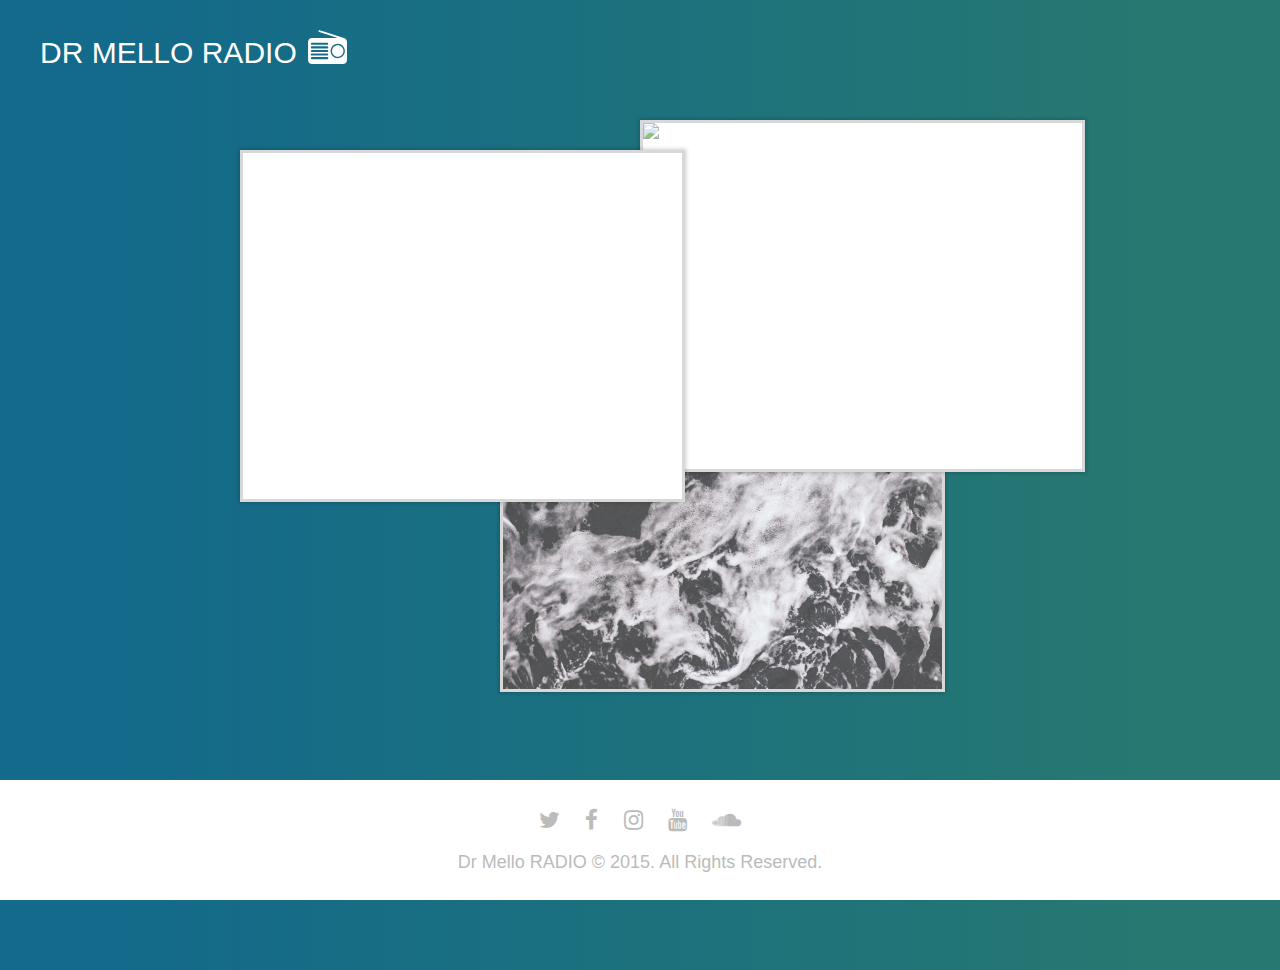
==== index.html @ 0530cb88 "Initial Commit" ====
<!DOCTYPE html>
<html lang="en">
<head>
	<meta charset="utf-8">
	<meta name="viewport" content="width=device-width, initial-scale=1">
	<title>Dr. Mello Radio</title>

	<link rel="stylesheet" href="stylesheets/main.css">
	<link rel="stylesheet" href="//maxcdn.bootstrapcdn.com/font-awesome/4.3.0/css/font-awesome.min.css">
</head>
<body>
	<header>
		<div class="brand">
			<h1>Dr Mello Radio</h1>
			<img src="public/radio.svg" alt="Dr. Mello Radio logo">
		</div>
	</header>

	<section class="main">
		<div class="grid">

			<div class="grid-item pos00 on-top">

				<div class="content">
					<iframe scrolling="no" frameborder="no" src="https://w.soundcloud.com/player/?url=https%3A//api.soundcloud.com/tracks/194114578&amp;auto_play=false&amp;hide_related=false&amp;show_comments=true&amp;show_user=true&amp;show_reposts=false&amp;visual=true"></iframe>
				</div>
			</div>

			<div class="grid-item pos01">
				<div class="content">
					<img src="http://www.sanfrancisco.travel/sites/sftraveldev.prod.acquia-sites.com/files/SanFrancisco_0.jpg">
				</div>
			</div>
			<div class="grid-item pos02">
				<div class="content">
					<img src="public/seattle5.jpg">
				</div>
			</div>

		</div>
	</section>

	<footer>
		<div class="content">
			<div class="social-media-icons">
				<ul>
					<li><a href="#"><i class="fa fa-twitter"></i></a></li>
					<li><a href="#"><i class="fa fa-facebook"></i></a></li>
					<li><a href="#"><i class="fa fa-instagram"></i></a></li>
					<li><a href="#"><i class="fa fa-youtube"></i></a></li>
					<li><a href="#"><i class="fa fa-soundcloud"></i></a></li>
				</ul>
			</div>
			<p>Dr Mello RADIO &copy; 2015. All Rights Reserved.</p>
		</div>
	</footer>

	<script src="js/app.js"></script>
	<script src="js/prefixfree.min.js"></script>
</body>
</html>
---- stylesheets/main.css ----
/* line 1, ../sass/_globals.scss */
*, *::before, *::after {
  box-sizing: border-box;
  -moz-box-sizing: border-box;
  -webkit-box-sizing: border-box;
}

/* line 7, ../sass/_globals.scss */
html, body {
  width: 100%;
  height: 100%;
  margin: 0;
  padding: 0;
  overflow: hidden;
}

/* line 15, ../sass/_globals.scss */
body {
  background: -webkit-linear-gradient(90deg, #136a8a 10%, #267871 90%);
  /* Chrome 10+, Saf5.1+ */
  background: -moz-linear-gradient(90deg, #136a8a 10%, #267871 90%);
  /* FF3.6+ */
  background: linear-gradient(90deg, #136a8a 10%, #267871 90%);
  /* W3C */
  font-family: sans-serif;
  font-size: 18px;
  color: #444;
}

/* line 25, ../sass/_globals.scss */
ul {
  list-style: none;
  padding: 0;
}

/* line 30, ../sass/_globals.scss */
a {
  text-decoration: none;
}

/* line 34, ../sass/_globals.scss */
h1, h2, h3, h4, h5, h6 {
  margin: 0;
  font-size: 100%;
  font-weight: normal;
}

/* line 40, ../sass/_globals.scss */
img, video {
  max-width: 100%;
}

/* line 3, ../sass/_header.scss */
header .brand {
  margin: 30px 0 0 40px;
}
/* line 6, ../sass/_header.scss */
header .brand h1 {
  color: #fff;
  font-family: 'Century Gothic', CenturyGothic, AppleGothic, sans-serif;
  font-size: 30px;
  text-transform: uppercase;
  display: inline-block;
}
/* line 14, ../sass/_header.scss */
header .brand img {
  display: inline-block;
  height: 34px;
  margin-bottom: -1px;
  margin-left: 6px;
}

/* line 1, ../sass/_footer.scss */
footer {
  width: 100%;
  height: 120px;
  position: absolute;
  bottom: 0;
  left: 0;
  background: #fff;
  color: #bbb;
  font-weight: 100;
}
/* line 11, ../sass/_footer.scss */
footer .content {
  position: absolute;
  width: 100%;
  text-align: center;
  top: 50%;
  transform: translateY(-50%);
  -webkit-transform: translateY(-50%);
}
/* line 20, ../sass/_footer.scss */
footer .content .social-media-icons li {
  display: inline-block;
}
/* line 23, ../sass/_footer.scss */
footer .content .social-media-icons li a {
  color: #bbb;
  padding: 0 10px;
  font-size: 1.25em;
}

/* line 5, ../sass/main.scss */
.grid {
  position: absolute;
  width: 100vw;
  height: 100vh;
}
/* line 10, ../sass/main.scss */
.grid .grid-item {
  background: #fff;
  border: 3px solid #d8d8d8;
  position: absolute;
  top: 20%;
  left: 50%;
  transform: translateX(-50%);
  box-shadow: 0px 0px 4px 1px rgba(0, 0, 0, 0.2);
  width: 445px;
  height: 352px;
  transition: all 0.5s ease;
  overflow: hidden;
}
/* line 23, ../sass/main.scss */
.grid .grid-item:hover {
  width: 450px;
  height: 357px;
}
/* line 27, ../sass/main.scss */
.grid .grid-item:hover .content {
  opacity: 0.8;
}
/* line 32, ../sass/main.scss */
.grid .grid-item .content {
  position: relative;
  width: 100%;
  height: 100%;
  opacity: 0.7;
  transition: opacity 0.4s ease;
}
/* line 39, ../sass/main.scss */
.grid .grid-item .content iframe {
  position: absolute;
  width: 100%;
  height: 100%;
  bottom: 0;
}
/* line 46, ../sass/main.scss */
.grid .grid-item .content img {
  height: 100%;
}
/* line 53, ../sass/main.scss */
.grid .on-top {
  z-index: 999 !important;
}
/* line 56, ../sass/main.scss */
.grid .on-top .content {
  opacity: 1 !important;
}
/* line 61, ../sass/main.scss */
.grid .pos00 {
  transform: translate3d(-400px, -100px, 0);
  z-index: 1;
}
/* line 66, ../sass/main.scss */
.grid .pos01 {
  transform: translate3d(0, -130px, 0);
  z-index: 2;
}
/* line 71, ../sass/main.scss */
.grid .pos02 {
  transform: translate3d(-140px, 90px, 0);
  z-index: 1;
}
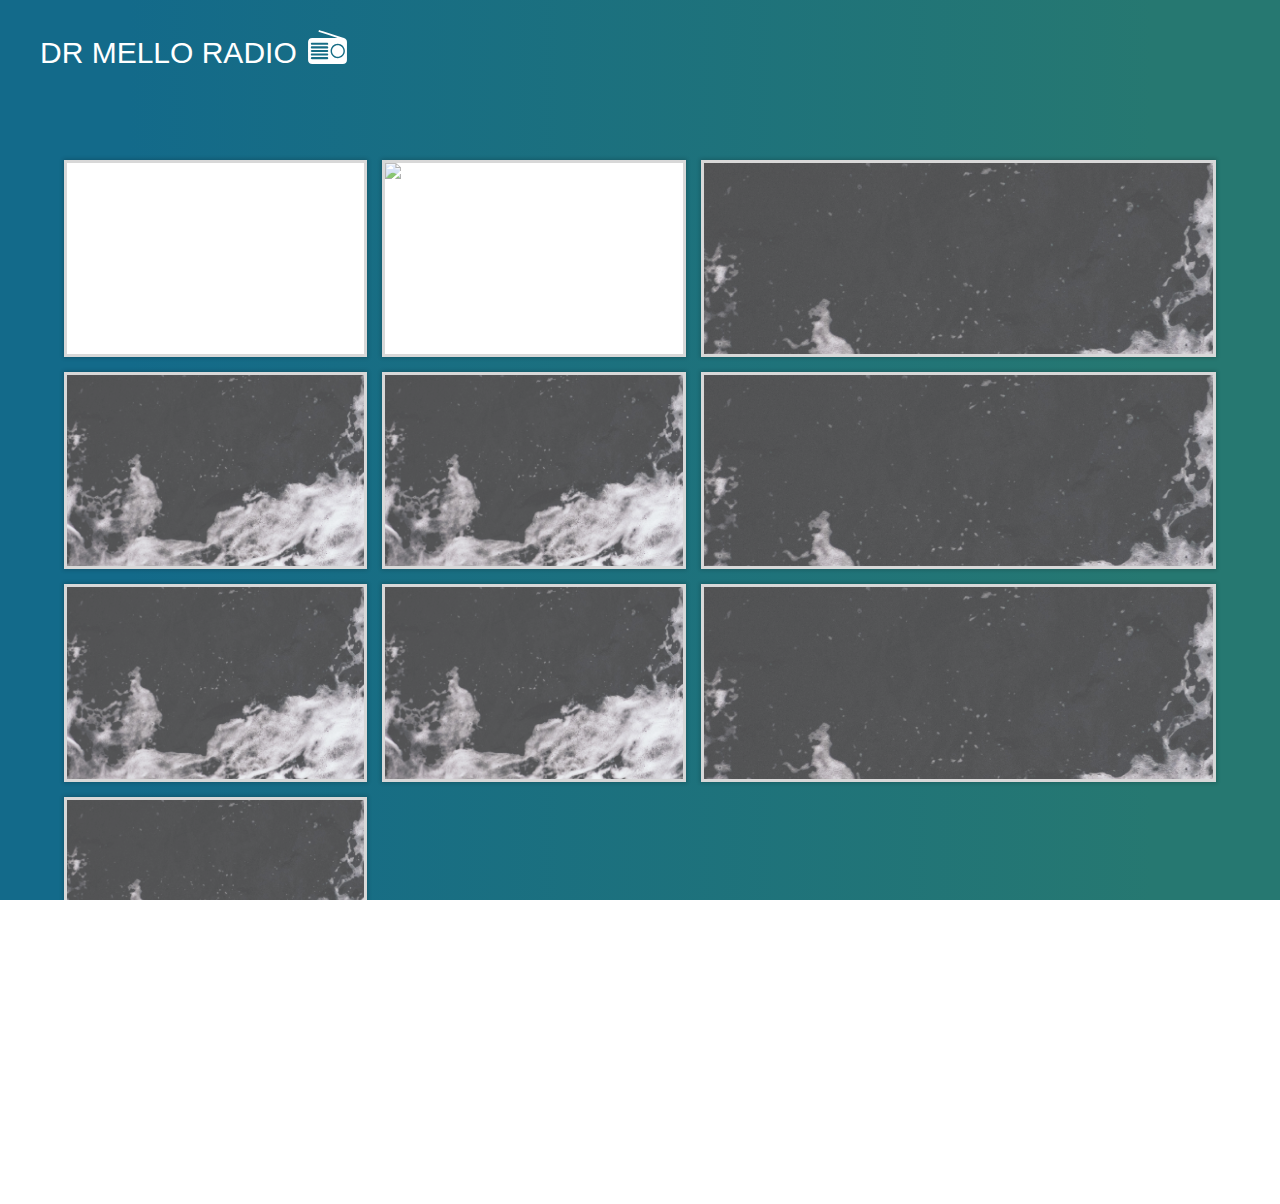
==== commit c8e91d08: "Tried out masonsy, liked Freewall better." ====
--- a/index.html
+++ b/index.html
@@ -16,22 +16,65 @@
 		</div>
 	</header>
 
-	<section class="main">
-		<div class="grid">
+	<section id="main">
+		<div id="grid">
 
-			<div class="grid-item pos00 on-top">
+			<div class="grid-item">
 
 				<div class="content">
 					<iframe scrolling="no" frameborder="no" src="https://w.soundcloud.com/player/?url=https%3A//api.soundcloud.com/tracks/194114578&amp;auto_play=false&amp;hide_related=false&amp;show_comments=true&amp;show_user=true&amp;show_reposts=false&amp;visual=true"></iframe>
 				</div>
 			</div>
 
-			<div class="grid-item pos01">
+			<div class="grid-item">
 				<div class="content">
 					<img src="http://www.sanfrancisco.travel/sites/sftraveldev.prod.acquia-sites.com/files/SanFrancisco_0.jpg">
 				</div>
 			</div>
-			<div class="grid-item pos02">
+
+			<div class="grid-item">
+				<div class="content">
+					<img src="public/seattle5.jpg">
+				</div>
+			</div>
+
+			<div class="grid-item">
+				<div class="content">
+					<img src="public/seattle5.jpg">
+				</div>
+			</div>
+
+			<div class="grid-item">
+				<div class="content">
+					<img src="public/seattle5.jpg">
+				</div>
+			</div>
+
+			<div class="grid-item">
+				<div class="content">
+					<img src="public/seattle5.jpg">
+				</div>
+			</div>
+
+			<div class="grid-item">
+				<div class="content">
+					<img src="public/seattle5.jpg">
+				</div>
+			</div>
+
+			<div class="grid-item">
+				<div class="content">
+					<img src="public/seattle5.jpg">
+				</div>
+			</div>
+
+			<div class="grid-item">
+				<div class="content">
+					<img src="public/seattle5.jpg">
+				</div>
+			</div>
+
+			<div class="grid-item">
 				<div class="content">
 					<img src="public/seattle5.jpg">
 				</div>
@@ -39,6 +82,11 @@
 
 		</div>
 	</section>
+
+
+	<div id="info_overlay">
+		<a class="close" href="#"><i class="fa fa-close fa-2x"></i></a>
+	</div>
 
 	<footer>
 		<div class="content">
@@ -55,7 +103,9 @@
 		</div>
 	</footer>
 
+	<script src="js/prefixfree.min.js"></script>
+	<script src="https://cdnjs.cloudflare.com/ajax/libs/jquery/2.1.3/jquery.min.js"></script>
+	<script src="js/freewall.js"></script>
 	<script src="js/app.js"></script>
-	<script src="js/prefixfree.min.js"></script>
 </body>
 </html>--- a/stylesheets/main.css
+++ b/stylesheets/main.css
@@ -11,7 +11,7 @@
   height: 100%;
   margin: 0;
   padding: 0;
-  overflow: hidden;
+  overflow-x: hidden;
 }
 
 /* line 15, ../sass/_globals.scss */
@@ -25,27 +25,28 @@
   font-family: sans-serif;
   font-size: 18px;
   color: #444;
+  position: relative;
 }
 
-/* line 25, ../sass/_globals.scss */
+/* line 26, ../sass/_globals.scss */
 ul {
   list-style: none;
   padding: 0;
 }
 
-/* line 30, ../sass/_globals.scss */
+/* line 31, ../sass/_globals.scss */
 a {
   text-decoration: none;
 }
 
-/* line 34, ../sass/_globals.scss */
+/* line 35, ../sass/_globals.scss */
 h1, h2, h3, h4, h5, h6 {
   margin: 0;
   font-size: 100%;
   font-weight: normal;
 }
 
-/* line 40, ../sass/_globals.scss */
+/* line 41, ../sass/_globals.scss */
 img, video {
   max-width: 100%;
 }
@@ -72,16 +73,14 @@
 
 /* line 1, ../sass/_footer.scss */
 footer {
+  position: relative;
   width: 100%;
   height: 120px;
-  position: absolute;
-  bottom: 0;
-  left: 0;
   background: #fff;
   color: #bbb;
   font-weight: 100;
 }
-/* line 11, ../sass/_footer.scss */
+/* line 9, ../sass/_footer.scss */
 footer .content {
   position: absolute;
   width: 100%;
@@ -90,85 +89,87 @@
   transform: translateY(-50%);
   -webkit-transform: translateY(-50%);
 }
-/* line 20, ../sass/_footer.scss */
+/* line 18, ../sass/_footer.scss */
 footer .content .social-media-icons li {
   display: inline-block;
 }
-/* line 23, ../sass/_footer.scss */
+/* line 21, ../sass/_footer.scss */
 footer .content .social-media-icons li a {
   color: #bbb;
   padding: 0 10px;
   font-size: 1.25em;
 }
 
-/* line 5, ../sass/main.scss */
-.grid {
-  position: absolute;
-  width: 100vw;
-  height: 100vh;
+/* line 6, ../sass/main.scss */
+#main {
+  min-height: calc(100vh - 370px);
 }
-/* line 10, ../sass/main.scss */
-.grid .grid-item {
+
+/* line 1, ../sass/_grid.scss */
+#grid {
+  margin: 90px auto;
+  width: 90%;
+}
+/* line 6, ../sass/_grid.scss */
+#grid .grid-item {
   background: #fff;
   border: 3px solid #d8d8d8;
-  position: absolute;
-  top: 20%;
-  left: 50%;
-  transform: translateX(-50%);
   box-shadow: 0px 0px 4px 1px rgba(0, 0, 0, 0.2);
-  width: 445px;
-  height: 352px;
-  transition: all 0.5s ease;
   overflow: hidden;
+  width: 300px;
+  height: 200px;
+  cursor: pointer;
 }
-/* line 23, ../sass/main.scss */
-.grid .grid-item:hover {
-  width: 450px;
-  height: 357px;
+/* line 16, ../sass/_grid.scss */
+#grid .grid-item:hover .content {
+  opacity: 1;
 }
-/* line 27, ../sass/main.scss */
-.grid .grid-item:hover .content {
-  opacity: 0.8;
-}
-/* line 32, ../sass/main.scss */
-.grid .grid-item .content {
+/* line 21, ../sass/_grid.scss */
+#grid .grid-item .content {
   position: relative;
   width: 100%;
   height: 100%;
   opacity: 0.7;
   transition: opacity 0.4s ease;
 }
-/* line 39, ../sass/main.scss */
-.grid .grid-item .content iframe {
+/* line 28, ../sass/_grid.scss */
+#grid .grid-item .content iframe {
   position: absolute;
   width: 100%;
   height: 100%;
   bottom: 0;
 }
-/* line 46, ../sass/main.scss */
-.grid .grid-item .content img {
+/* line 35, ../sass/_grid.scss */
+#grid .grid-item .content img {
+  max-width: 150%;
+}
+
+/* line 12, ../sass/main.scss */
+#info_overlay {
+  width: 100%;
   height: 100%;
+  position: absolute;
+  top: -110%;
+  left: 0;
+  z-index: 9999;
+  background-image: url('[data-uri]');
+  background-size: 100%;
+  background-image: -webkit-gradient(linear, 50% 0%, 50% 100%, color-stop(0%, rgba(205, 205, 205, 0.7)), color-stop(100%, rgba(255, 255, 255, 0.5)));
+  background-image: -moz-linear-gradient(rgba(205, 205, 205, 0.7), rgba(255, 255, 255, 0.5));
+  background-image: -webkit-linear-gradient(rgba(205, 205, 205, 0.7), rgba(255, 255, 255, 0.5));
+  background-image: linear-gradient(rgba(205, 205, 205, 0.7), rgba(255, 255, 255, 0.5));
+  border: 4px solid rgba(75, 75, 75, 0.5);
 }
-/* line 53, ../sass/main.scss */
-.grid .on-top {
-  z-index: 999 !important;
+/* line 22, ../sass/main.scss */
+#info_overlay a.close {
+  position: absolute;
+  top: 50px;
+  right: 50px;
+  color: #555;
+  opacity: 0.5;
+  transition: all 0.4s ease;
 }
-/* line 56, ../sass/main.scss */
-.grid .on-top .content {
-  opacity: 1 !important;
+/* line 30, ../sass/main.scss */
+#info_overlay a.close:hover {
+  opacity: 1;
 }
-/* line 61, ../sass/main.scss */
-.grid .pos00 {
-  transform: translate3d(-400px, -100px, 0);
-  z-index: 1;
-}
-/* line 66, ../sass/main.scss */
-.grid .pos01 {
-  transform: translate3d(0, -130px, 0);
-  z-index: 2;
-}
-/* line 71, ../sass/main.scss */
-.grid .pos02 {
-  transform: translate3d(-140px, 90px, 0);
-  z-index: 1;
-}
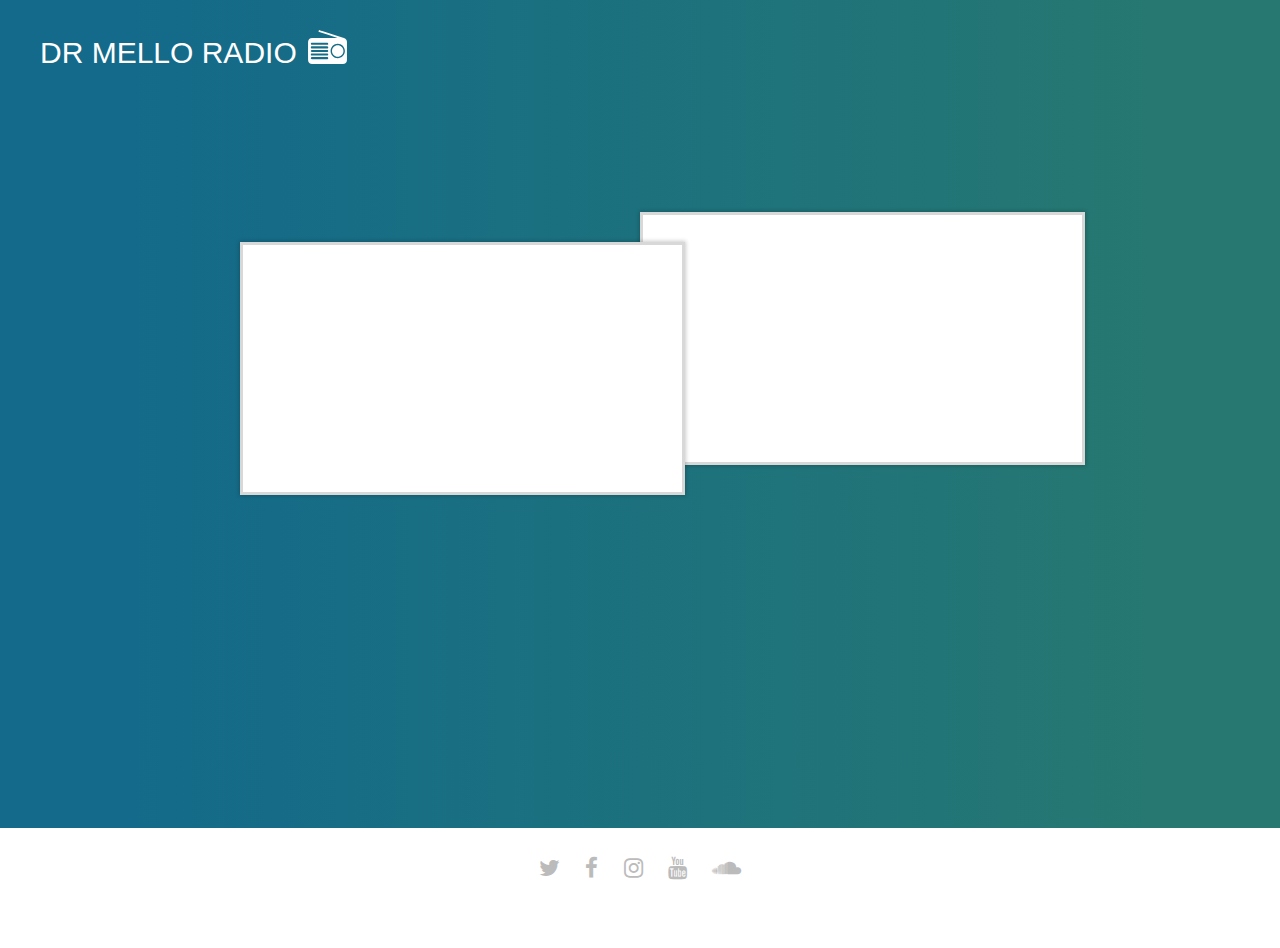
==== commit ee2ce79d: "Added trailer to a block, automatic heights." ====
--- a/index.html
+++ b/index.html
@@ -16,77 +16,36 @@
 		</div>
 	</header>
 
-	<section id="main">
-		<div id="grid">
+	<section class="main">
+		<div class="grid">
 
-			<div class="grid-item">
+			<div class="grid-item pos00 on-top">
 
 				<div class="content">
-					<iframe scrolling="no" frameborder="no" src="https://w.soundcloud.com/player/?url=https%3A//api.soundcloud.com/tracks/194114578&amp;auto_play=false&amp;hide_related=false&amp;show_comments=true&amp;show_user=true&amp;show_reposts=false&amp;visual=true"></iframe>
+					<div class='embed-container'>
+						<iframe scrolling="no" frameborder="no" src="https://w.soundcloud.com/player/?url=https%3A//api.soundcloud.com/tracks/194114578&amp;auto_play=false&amp;hide_related=false&amp;show_comments=true&amp;show_user=true&amp;show_reposts=false&amp;visual=true"></iframe>
+					</div>
 				</div>
 			</div>
 
-			<div class="grid-item">
+			<div class="grid-item pos01">
+				<div class="content">
+
+					<div class='embed-container'>
+						<iframe src='http://www.youtube.com/embed/g94KiCM8XOM' frameborder='0' allowfullscreen></iframe>
+					</div>
+
+				</div>
+			</div>
+			
+			<div class="grid-item pos02">
 				<div class="content">
 					<img src="http://www.sanfrancisco.travel/sites/sftraveldev.prod.acquia-sites.com/files/SanFrancisco_0.jpg">
 				</div>
 			</div>
 
-			<div class="grid-item">
-				<div class="content">
-					<img src="public/seattle5.jpg">
-				</div>
-			</div>
-
-			<div class="grid-item">
-				<div class="content">
-					<img src="public/seattle5.jpg">
-				</div>
-			</div>
-
-			<div class="grid-item">
-				<div class="content">
-					<img src="public/seattle5.jpg">
-				</div>
-			</div>
-
-			<div class="grid-item">
-				<div class="content">
-					<img src="public/seattle5.jpg">
-				</div>
-			</div>
-
-			<div class="grid-item">
-				<div class="content">
-					<img src="public/seattle5.jpg">
-				</div>
-			</div>
-
-			<div class="grid-item">
-				<div class="content">
-					<img src="public/seattle5.jpg">
-				</div>
-			</div>
-
-			<div class="grid-item">
-				<div class="content">
-					<img src="public/seattle5.jpg">
-				</div>
-			</div>
-
-			<div class="grid-item">
-				<div class="content">
-					<img src="public/seattle5.jpg">
-				</div>
-			</div>
-
 		</div>
 	</section>
-
-
-	<div id="info_overlay">
-		<a class="close" href="#"><i class="fa fa-close fa-2x"></i></a>
-	</div>
 
 	<footer>
 		<div class="content">
@@ -105,7 +64,7 @@
 
 	<script src="js/prefixfree.min.js"></script>
 	<script src="https://cdnjs.cloudflare.com/ajax/libs/jquery/2.1.3/jquery.min.js"></script>
-	<script src="js/freewall.js"></script>
+	<script src="js/freewall.js">
 	<script src="js/app.js"></script>
 </body>
 </html>--- a/stylesheets/main.css
+++ b/stylesheets/main.css
@@ -25,28 +25,27 @@
   font-family: sans-serif;
   font-size: 18px;
   color: #444;
-  position: relative;
 }
 
-/* line 26, ../sass/_globals.scss */
+/* line 25, ../sass/_globals.scss */
 ul {
   list-style: none;
   padding: 0;
 }
 
-/* line 31, ../sass/_globals.scss */
+/* line 30, ../sass/_globals.scss */
 a {
   text-decoration: none;
 }
 
-/* line 35, ../sass/_globals.scss */
+/* line 34, ../sass/_globals.scss */
 h1, h2, h3, h4, h5, h6 {
   margin: 0;
   font-size: 100%;
   font-weight: normal;
 }
 
-/* line 41, ../sass/_globals.scss */
+/* line 40, ../sass/_globals.scss */
 img, video {
   max-width: 100%;
 }
@@ -73,14 +72,16 @@
 
 /* line 1, ../sass/_footer.scss */
 footer {
-  position: relative;
   width: 100%;
   height: 120px;
+  position: relative;
+  bottom: 0;
+  left: 0;
   background: #fff;
   color: #bbb;
   font-weight: 100;
 }
-/* line 9, ../sass/_footer.scss */
+/* line 11, ../sass/_footer.scss */
 footer .content {
   position: absolute;
   width: 100%;
@@ -89,87 +90,93 @@
   transform: translateY(-50%);
   -webkit-transform: translateY(-50%);
 }
-/* line 18, ../sass/_footer.scss */
+/* line 20, ../sass/_footer.scss */
 footer .content .social-media-icons li {
   display: inline-block;
 }
-/* line 21, ../sass/_footer.scss */
+/* line 23, ../sass/_footer.scss */
 footer .content .social-media-icons li a {
   color: #bbb;
   padding: 0 10px;
   font-size: 1.25em;
 }
 
-/* line 6, ../sass/main.scss */
-#main {
-  min-height: calc(100vh - 370px);
+/* line 5, ../sass/main.scss */
+.grid {
+  position: relative;
+  width: 100vw;
+  height: calc(100vh - 292px);
+  margin-top: 150px;
 }
-
-/* line 1, ../sass/_grid.scss */
-#grid {
-  margin: 90px auto;
-  width: 90%;
-}
-/* line 6, ../sass/_grid.scss */
-#grid .grid-item {
+/* line 11, ../sass/main.scss */
+.grid .grid-item {
   background: #fff;
   border: 3px solid #d8d8d8;
+  position: absolute;
+  top: 20%;
+  left: 50%;
+  transform: translateX(-50%);
   box-shadow: 0px 0px 4px 1px rgba(0, 0, 0, 0.2);
+  width: 445px;
+  transition: all 0.5s ease;
   overflow: hidden;
-  width: 300px;
-  height: 200px;
-  cursor: pointer;
 }
-/* line 16, ../sass/_grid.scss */
-#grid .grid-item:hover .content {
-  opacity: 1;
+/* line 23, ../sass/main.scss */
+.grid .grid-item:hover {
+  width: 450px;
 }
-/* line 21, ../sass/_grid.scss */
-#grid .grid-item .content {
+/* line 26, ../sass/main.scss */
+.grid .grid-item:hover .content {
+  opacity: 0.8;
+}
+/* line 31, ../sass/main.scss */
+.grid .grid-item .content {
   position: relative;
   width: 100%;
   height: 100%;
   opacity: 0.7;
   transition: opacity 0.4s ease;
 }
-/* line 28, ../sass/_grid.scss */
-#grid .grid-item .content iframe {
+/* line 45, ../sass/main.scss */
+.grid .grid-item .content .embed-container {
+  position: relative;
+  padding-bottom: 56.25%;
+  height: 0;
+  overflow: hidden;
+  max-width: 100%;
+}
+/* line 53, ../sass/main.scss */
+.grid .grid-item .content .embed-container iframe, .grid .grid-item .content .embed-container object, .grid .grid-item .content .embed-container embed {
   position: absolute;
+  top: 0;
+  left: 0;
   width: 100%;
   height: 100%;
-  bottom: 0;
 }
-/* line 35, ../sass/_grid.scss */
-#grid .grid-item .content img {
-  max-width: 150%;
+/* line 61, ../sass/main.scss */
+.grid .grid-item .content img {
+  margin-bottom: -4px;
 }
-
-/* line 12, ../sass/main.scss */
-#info_overlay {
-  width: 100%;
-  height: 100%;
-  position: absolute;
-  top: -110%;
-  left: 0;
-  z-index: 9999;
-  background-image: url('[data-uri]');
-  background-size: 100%;
-  background-image: -webkit-gradient(linear, 50% 0%, 50% 100%, color-stop(0%, rgba(205, 205, 205, 0.7)), color-stop(100%, rgba(255, 255, 255, 0.5)));
-  background-image: -moz-linear-gradient(rgba(205, 205, 205, 0.7), rgba(255, 255, 255, 0.5));
-  background-image: -webkit-linear-gradient(rgba(205, 205, 205, 0.7), rgba(255, 255, 255, 0.5));
-  background-image: linear-gradient(rgba(205, 205, 205, 0.7), rgba(255, 255, 255, 0.5));
-  border: 4px solid rgba(75, 75, 75, 0.5);
+/* line 68, ../sass/main.scss */
+.grid .on-top {
+  z-index: 999 !important;
 }
-/* line 22, ../sass/main.scss */
-#info_overlay a.close {
-  position: absolute;
-  top: 50px;
-  right: 50px;
-  color: #555;
-  opacity: 0.5;
-  transition: all 0.4s ease;
+/* line 71, ../sass/main.scss */
+.grid .on-top .content {
+  opacity: 1 !important;
 }
-/* line 30, ../sass/main.scss */
-#info_overlay a.close:hover {
-  opacity: 1;
+/* line 76, ../sass/main.scss */
+.grid .pos00 {
+  transform: translate3d(-400px, -100px, 0);
+  z-index: 1;
 }
+/* line 81, ../sass/main.scss */
+.grid .pos01 {
+  transform: translate3d(0, -130px, 0);
+  z-index: 2;
+}
+/* line 86, ../sass/main.scss */
+.grid .pos02 {
+  transform: translate3d(-140px, 90px, 0);
+  z-index: 1;
+}
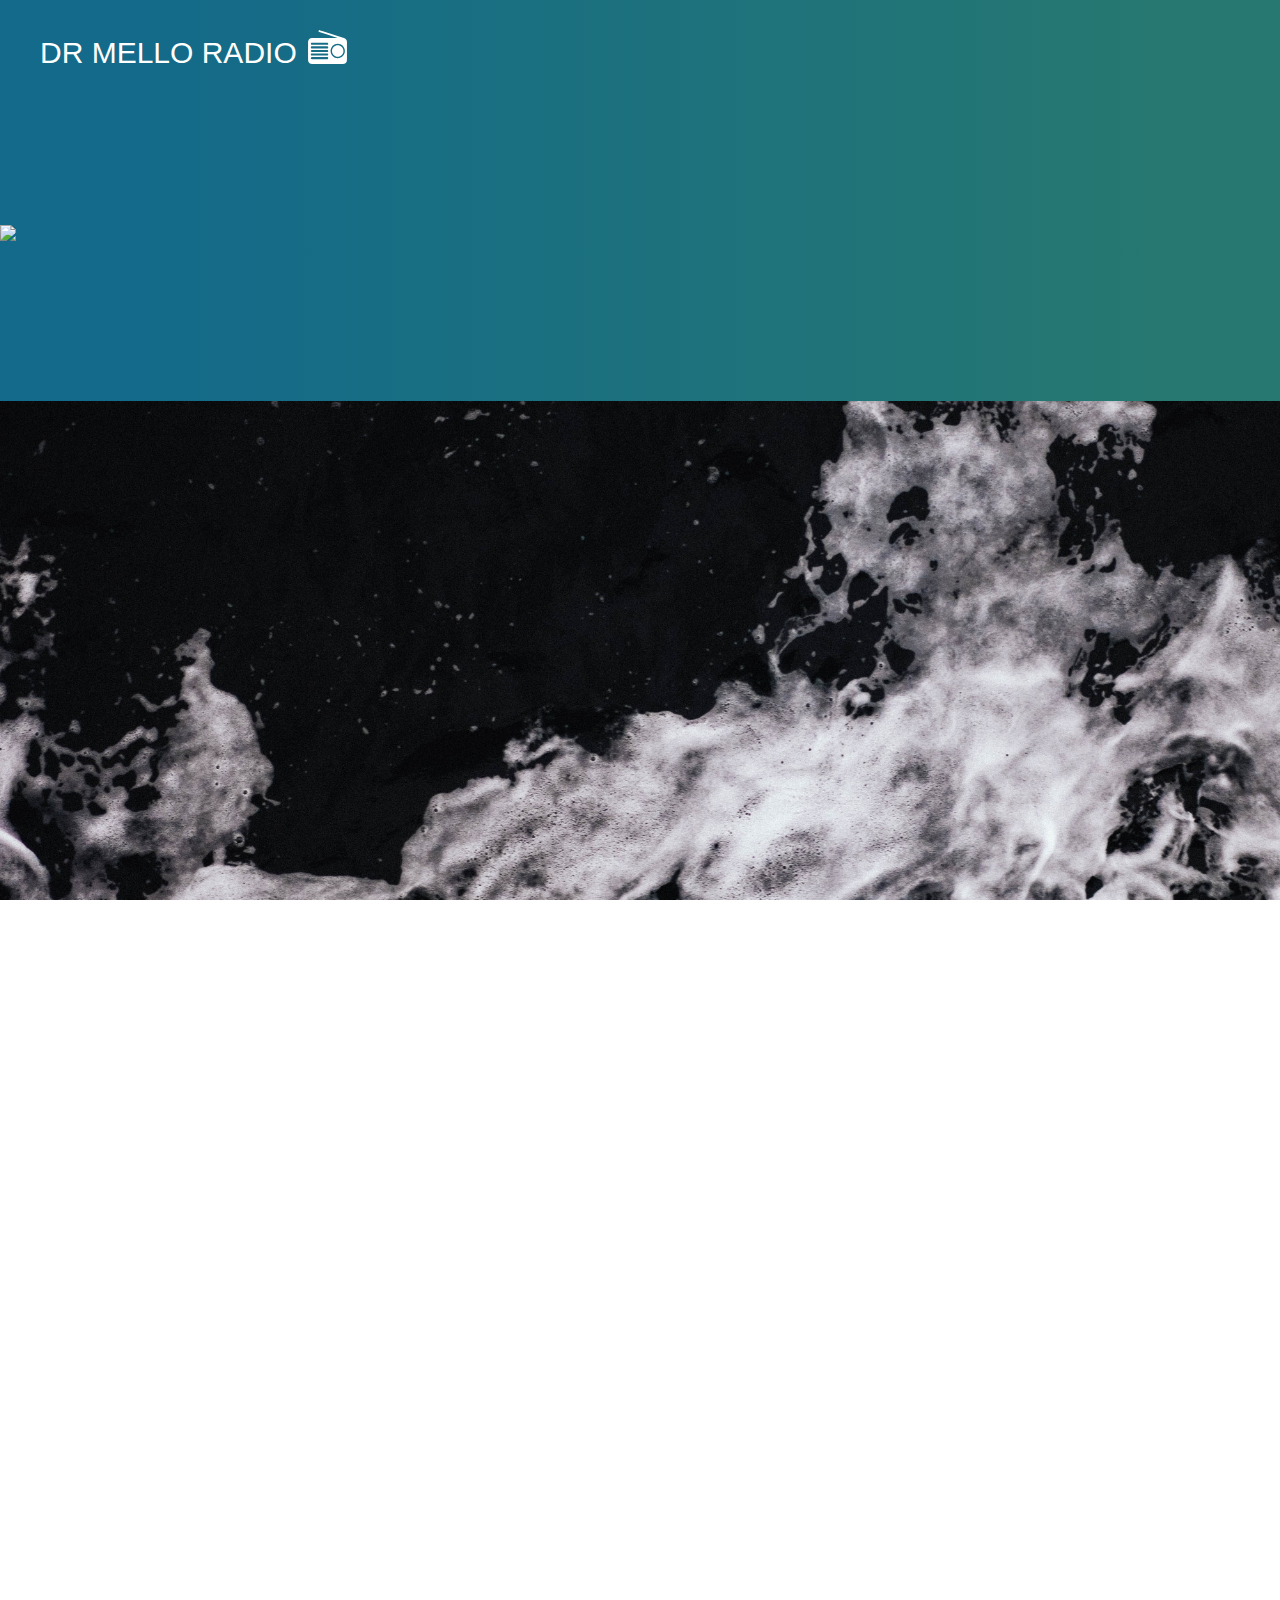
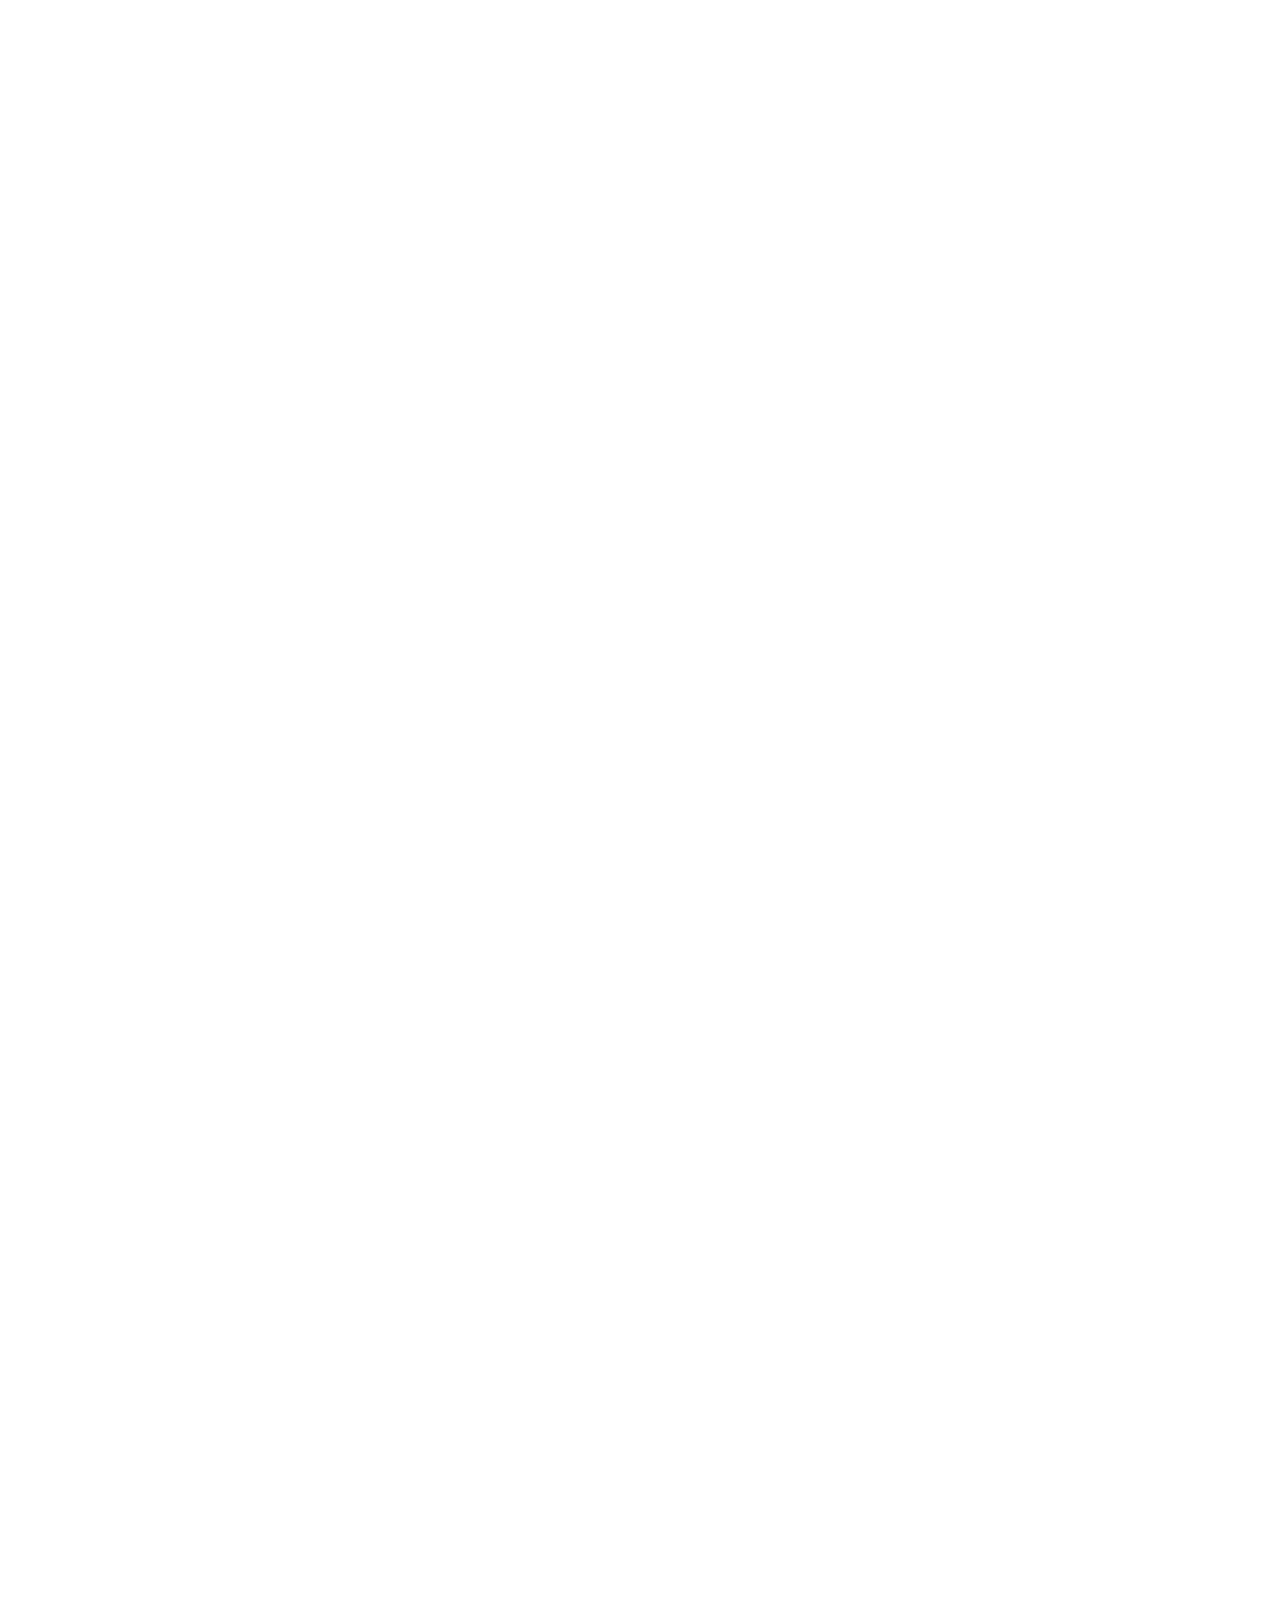
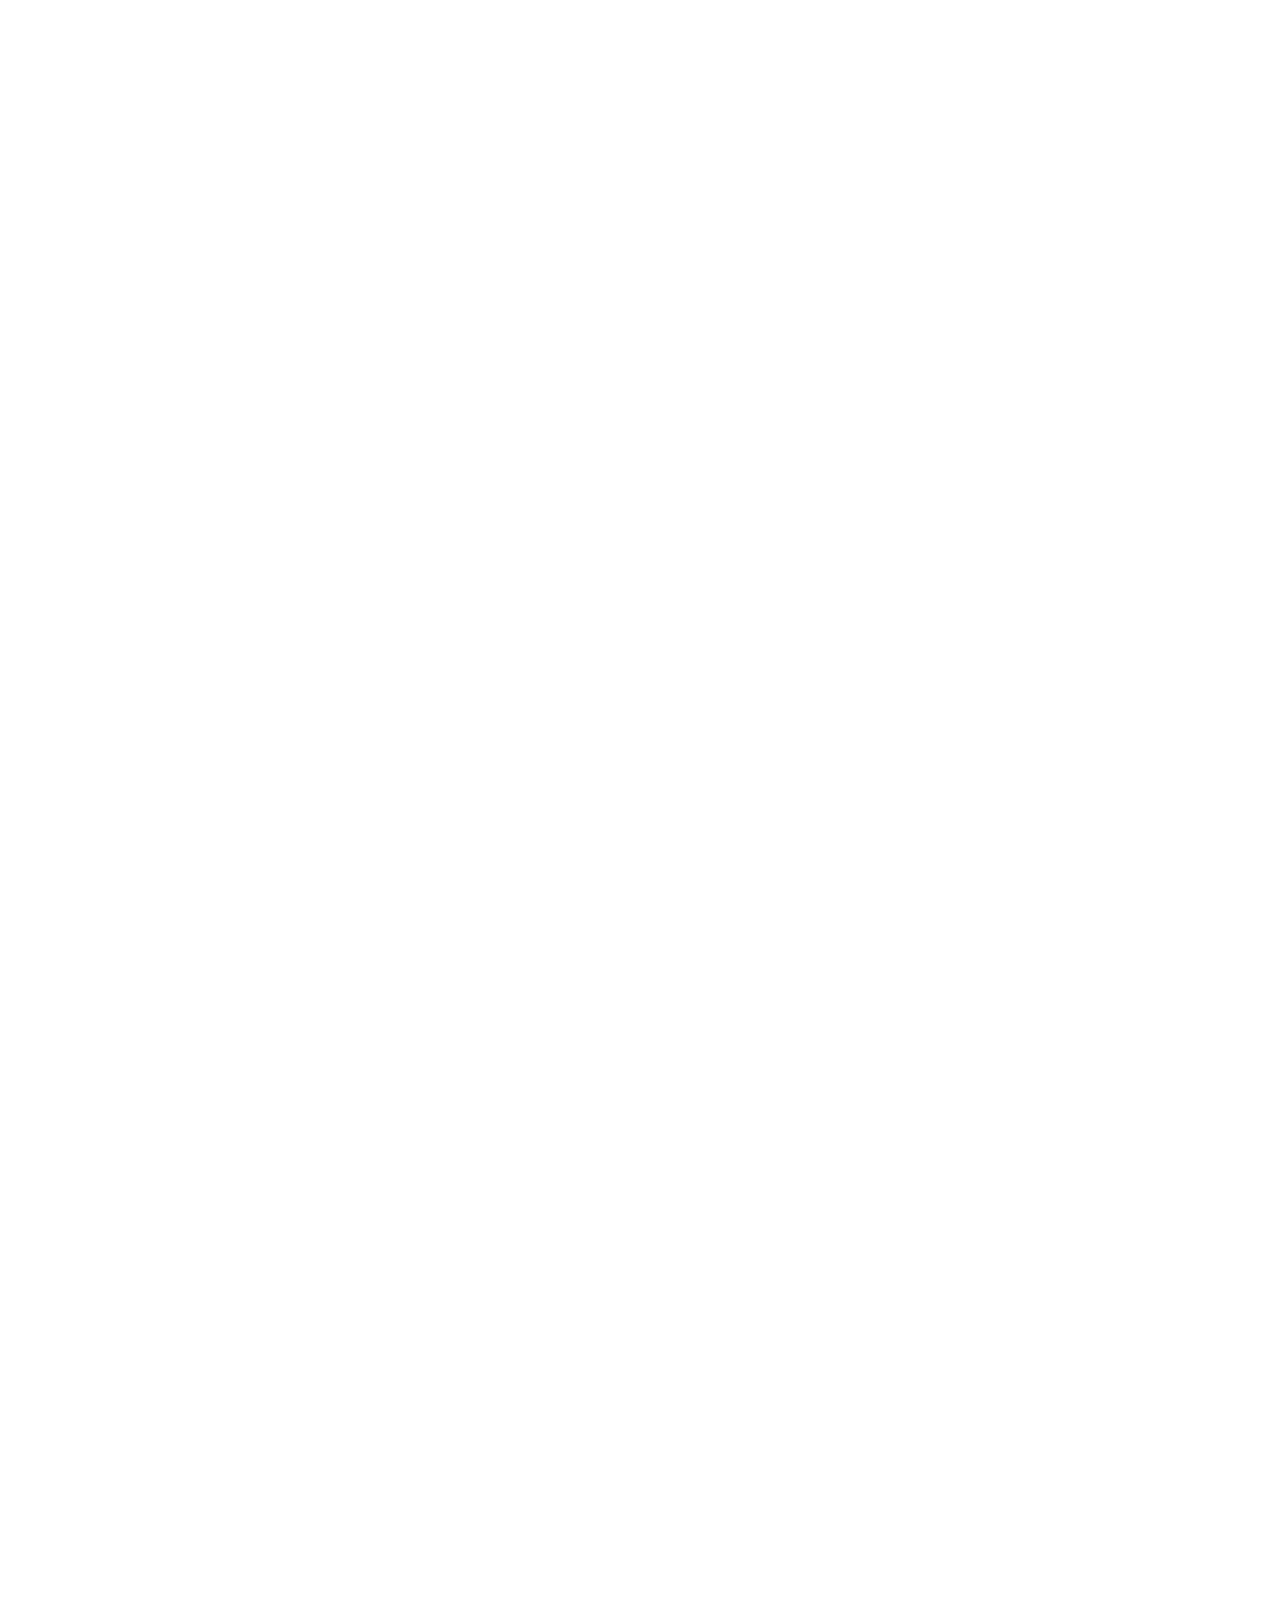
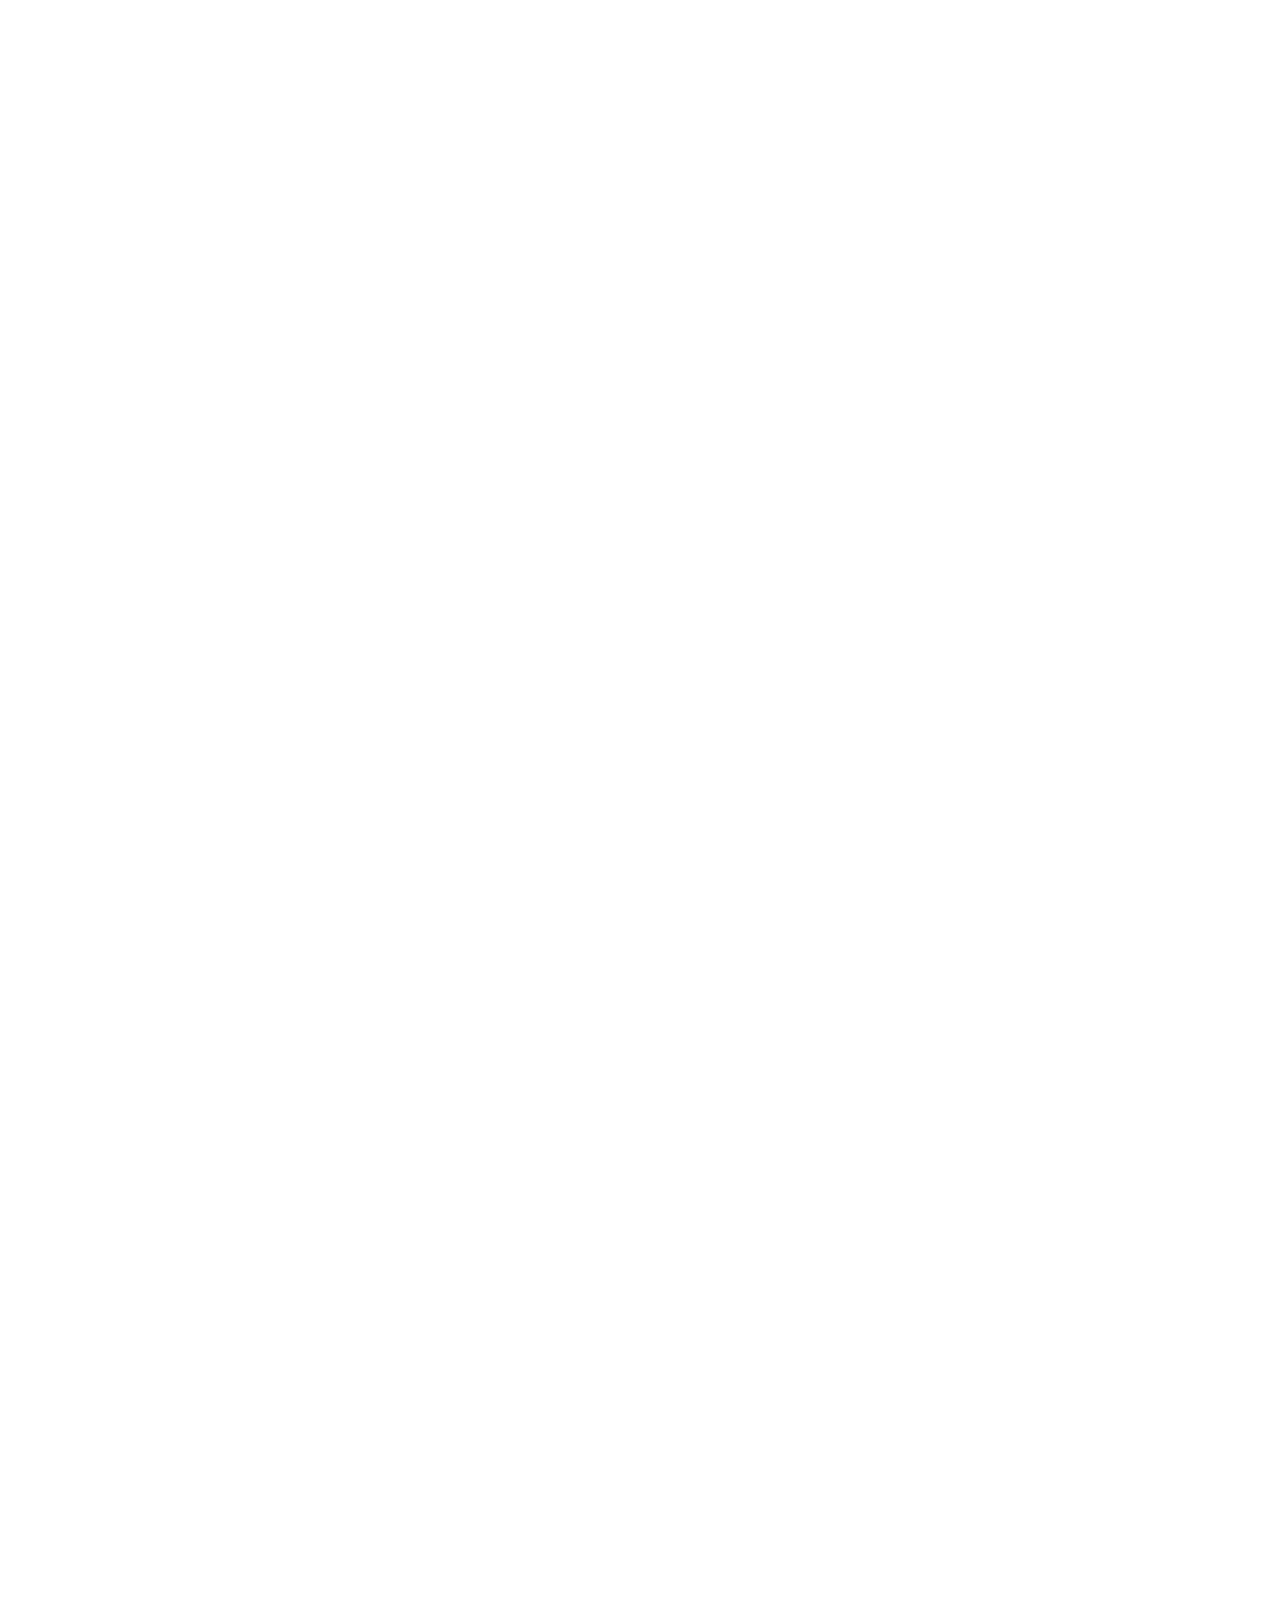
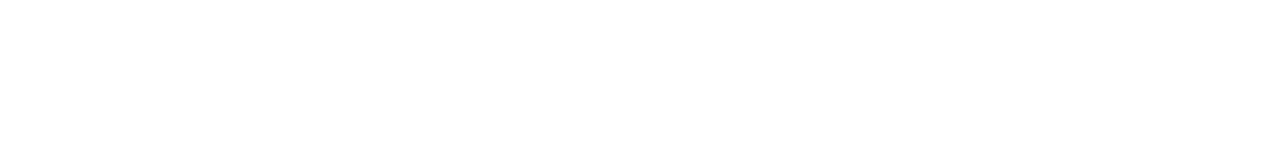
==== commit 9e299e81: "Adding responsive youtube video iframe." ====
--- a/index.html
+++ b/index.html
@@ -16,36 +16,79 @@
 		</div>
 	</header>
 
-	<section class="main">
-		<div class="grid">
+	<section id="main">
+		<div id="grid">
 
-			<div class="grid-item pos00 on-top">
+			<div class="grid-item">
 
 				<div class="content">
-					<div class='embed-container'>
-						<iframe scrolling="no" frameborder="no" src="https://w.soundcloud.com/player/?url=https%3A//api.soundcloud.com/tracks/194114578&amp;auto_play=false&amp;hide_related=false&amp;show_comments=true&amp;show_user=true&amp;show_reposts=false&amp;visual=true"></iframe>
-					</div>
+					<iframe scrolling="no" frameborder="no" src="https://w.soundcloud.com/player/?url=https%3A//api.soundcloud.com/tracks/194114578&amp;auto_play=false&amp;hide_related=false&amp;show_comments=true&amp;show_user=true&amp;show_reposts=false&amp;visual=true"></iframe>
 				</div>
 			</div>
 
-			<div class="grid-item pos01">
-				<div class="content">
-
-					<div class='embed-container'>
-						<iframe src='http://www.youtube.com/embed/g94KiCM8XOM' frameborder='0' allowfullscreen></iframe>
-					</div>
-
-				</div>
-			</div>
-			
-			<div class="grid-item pos02">
+			<div class="grid-item">
 				<div class="content">
 					<img src="http://www.sanfrancisco.travel/sites/sftraveldev.prod.acquia-sites.com/files/SanFrancisco_0.jpg">
 				</div>
 			</div>
 
+			<div class="grid-item">
+				<div class="content">
+					<div class='embed-container'>
+						<iframe src='http://www.youtube.com/embed/g94KiCM8XOM' frameborder='0' allowfullscreen></iframe>
+					</div>
+				</div>
+			</div>
+
+			<div class="grid-item">
+				<div class="content">
+					<img src="public/seattle5.jpg">
+				</div>
+			</div>
+
+			<div class="grid-item">
+				<div class="content">
+					<img src="public/seattle5.jpg">
+				</div>
+			</div>
+
+			<div class="grid-item">
+				<div class="content">
+					<img src="public/seattle5.jpg">
+				</div>
+			</div>
+
+			<div class="grid-item">
+				<div class="content">
+					<img src="public/seattle5.jpg">
+				</div>
+			</div>
+
+			<div class="grid-item">
+				<div class="content">
+					<img src="public/seattle5.jpg">
+				</div>
+			</div>
+
+			<div class="grid-item">
+				<div class="content">
+					<img src="public/seattle5.jpg">
+				</div>
+			</div>
+
+			<div class="grid-item">
+				<div class="content">
+					<img src="public/seattle5.jpg">
+				</div>
+			</div>
+
 		</div>
 	</section>
+
+
+	<div id="info_overlay">
+		<a class="close" href="#"><i class="fa fa-close fa-2x"></i></a>
+	</div>
 
 	<footer>
 		<div class="content">
@@ -64,7 +107,7 @@
 
 	<script src="js/prefixfree.min.js"></script>
 	<script src="https://cdnjs.cloudflare.com/ajax/libs/jquery/2.1.3/jquery.min.js"></script>
-	<script src="js/freewall.js">
+	<script src="js/freewall.js"></script>
 	<script src="js/app.js"></script>
 </body>
 </html>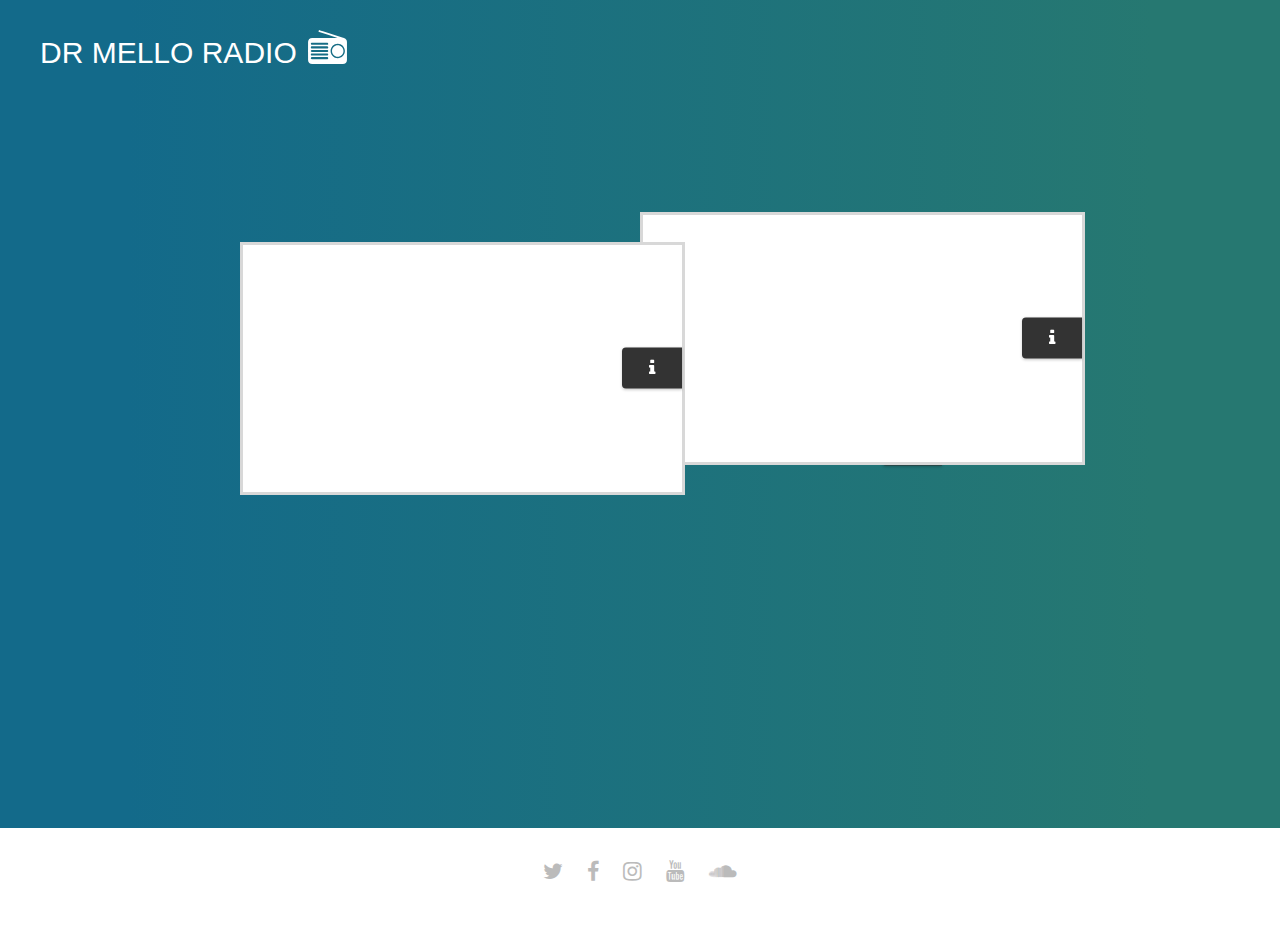
==== commit 3917910f: "Added info buttons on grid items." ====
--- a/index.html
+++ b/index.html
@@ -16,79 +16,50 @@
 		</div>
 	</header>
 
-	<section id="main">
-		<div id="grid">
+	<section class="main">
+		<div class="grid">
 
-			<div class="grid-item">
+			<div class="grid-item pos00 on-top">
+				<div class="content">
+					<div class='embed-container'>
+						<iframe scrolling="no" frameborder="no" src="https://w.soundcloud.com/player/?url=https%3A//api.soundcloud.com/tracks/194114578&amp;auto_play=false&amp;hide_related=false&amp;show_comments=true&amp;show_user=true&amp;show_reposts=false&amp;visual=true"></iframe>
+					</div>
+				</div><!-- END .content -->
 
-				<div class="content">
-					<iframe scrolling="no" frameborder="no" src="https://w.soundcloud.com/player/?url=https%3A//api.soundcloud.com/tracks/194114578&amp;auto_play=false&amp;hide_related=false&amp;show_comments=true&amp;show_user=true&amp;show_reposts=false&amp;visual=true"></iframe>
+				<div class="more-info">
+					<i class="fa fa-info"></i>
+				</div>
+
+				<div id="sc01-detail" class="detail-pane right">
+					<h3>Dr. Mello Premiere Teaser</h3>
+					<p>Coming soon, the Dr Mello Radio show with our first guest - the renowned "Freeway" Ricky Ross. Check out his new documentary from Aljeezera America: <a href="youtu.be/2bstDDvHCJE">youtu.be/2bstDDvHCJE</a></p>
 				</div>
 			</div>
 
-			<div class="grid-item">
-				<div class="content">
-					<img src="http://www.sanfrancisco.travel/sites/sftraveldev.prod.acquia-sites.com/files/SanFrancisco_0.jpg">
-				</div>
-			</div>
-
-			<div class="grid-item">
+			<div class="grid-item pos01">
 				<div class="content">
 					<div class='embed-container'>
 						<iframe src='http://www.youtube.com/embed/g94KiCM8XOM' frameborder='0' allowfullscreen></iframe>
 					</div>
+				</div><!-- END .content -->
+
+				<div class="no-select">
+					<i class="fa fa-info"></i>
 				</div>
 			</div>
+			
+			<div class="grid-item pos02">
+				<div class="content">
+					<img src="http://www.sanfrancisco.travel/sites/sftraveldev.prod.acquia-sites.com/files/SanFrancisco_0.jpg">
+				</div><!-- END .content -->
 
-			<div class="grid-item">
-				<div class="content">
-					<img src="public/seattle5.jpg">
-				</div>
-			</div>
-
-			<div class="grid-item">
-				<div class="content">
-					<img src="public/seattle5.jpg">
-				</div>
-			</div>
-
-			<div class="grid-item">
-				<div class="content">
-					<img src="public/seattle5.jpg">
-				</div>
-			</div>
-
-			<div class="grid-item">
-				<div class="content">
-					<img src="public/seattle5.jpg">
-				</div>
-			</div>
-
-			<div class="grid-item">
-				<div class="content">
-					<img src="public/seattle5.jpg">
-				</div>
-			</div>
-
-			<div class="grid-item">
-				<div class="content">
-					<img src="public/seattle5.jpg">
-				</div>
-			</div>
-
-			<div class="grid-item">
-				<div class="content">
-					<img src="public/seattle5.jpg">
+				<div class="no-select">
+					<i class="fa fa-info"></i>
 				</div>
 			</div>
 
 		</div>
 	</section>
-
-
-	<div id="info_overlay">
-		<a class="close" href="#"><i class="fa fa-close fa-2x"></i></a>
-	</div>
 
 	<footer>
 		<div class="content">
--- a/stylesheets/main.css
+++ b/stylesheets/main.css
@@ -80,8 +80,9 @@
   background: #fff;
   color: #bbb;
   font-weight: 100;
-}
-/* line 11, ../sass/_footer.scss */
+  font-size: 0.8em;
+}
+/* line 12, ../sass/_footer.scss */
 footer .content {
   position: absolute;
   width: 100%;
@@ -90,25 +91,25 @@
   transform: translateY(-50%);
   -webkit-transform: translateY(-50%);
 }
-/* line 20, ../sass/_footer.scss */
+/* line 21, ../sass/_footer.scss */
 footer .content .social-media-icons li {
   display: inline-block;
 }
-/* line 23, ../sass/_footer.scss */
+/* line 24, ../sass/_footer.scss */
 footer .content .social-media-icons li a {
   color: #bbb;
   padding: 0 10px;
-  font-size: 1.25em;
-}
-
-/* line 5, ../sass/main.scss */
+  font-size: 1.5em;
+}
+
+/* line 1, ../sass/_grid.scss */
 .grid {
   position: relative;
   width: 100vw;
   height: calc(100vh - 292px);
   margin-top: 150px;
 }
-/* line 11, ../sass/main.scss */
+/* line 7, ../sass/_grid.scss */
 .grid .grid-item {
   background: #fff;
   border: 3px solid #d8d8d8;
@@ -116,20 +117,18 @@
   top: 20%;
   left: 50%;
   transform: translateX(-50%);
-  box-shadow: 0px 0px 4px 1px rgba(0, 0, 0, 0.2);
   width: 445px;
   transition: all 0.5s ease;
-  overflow: hidden;
-}
-/* line 23, ../sass/main.scss */
+}
+/* line 19, ../sass/_grid.scss */
 .grid .grid-item:hover {
   width: 450px;
 }
-/* line 26, ../sass/main.scss */
+/* line 22, ../sass/_grid.scss */
 .grid .grid-item:hover .content {
   opacity: 0.8;
 }
-/* line 31, ../sass/main.scss */
+/* line 27, ../sass/_grid.scss */
 .grid .grid-item .content {
   position: relative;
   width: 100%;
@@ -137,7 +136,7 @@
   opacity: 0.7;
   transition: opacity 0.4s ease;
 }
-/* line 45, ../sass/main.scss */
+/* line 41, ../sass/_grid.scss */
 .grid .grid-item .content .embed-container {
   position: relative;
   padding-bottom: 56.25%;
@@ -145,7 +144,7 @@
   overflow: hidden;
   max-width: 100%;
 }
-/* line 53, ../sass/main.scss */
+/* line 49, ../sass/_grid.scss */
 .grid .grid-item .content .embed-container iframe, .grid .grid-item .content .embed-container object, .grid .grid-item .content .embed-container embed {
   position: absolute;
   top: 0;
@@ -153,30 +152,102 @@
   width: 100%;
   height: 100%;
 }
-/* line 61, ../sass/main.scss */
+/* line 57, ../sass/_grid.scss */
 .grid .grid-item .content img {
   margin-bottom: -4px;
 }
-/* line 68, ../sass/main.scss */
+/* line 64, ../sass/_grid.scss */
 .grid .on-top {
   z-index: 999 !important;
 }
-/* line 71, ../sass/main.scss */
+/* line 67, ../sass/_grid.scss */
 .grid .on-top .content {
   opacity: 1 !important;
 }
-/* line 76, ../sass/main.scss */
+/* line 72, ../sass/_grid.scss */
 .grid .pos00 {
   transform: translate3d(-400px, -100px, 0);
   z-index: 1;
 }
-/* line 81, ../sass/main.scss */
+/* line 77, ../sass/_grid.scss */
 .grid .pos01 {
   transform: translate3d(0, -130px, 0);
   z-index: 2;
 }
-/* line 86, ../sass/main.scss */
+/* line 82, ../sass/_grid.scss */
 .grid .pos02 {
   transform: translate3d(-140px, 90px, 0);
   z-index: 1;
 }
+
+/* line 7, ../sass/main.scss */
+.grid-item .more-info {
+  position: absolute;
+  width: 60px;
+  background: #333;
+  top: 50%;
+  transform: translateY(-50%);
+  right: 0;
+  cursor: pointer;
+  color: #fff;
+  text-align: center;
+  padding: 10px 0;
+  border-top-left-radius: 4px;
+  border-bottom-left-radius: 4px;
+  box-shadow: 0 1px 3px 0px rgba(0, 0, 0, 0.2);
+}
+/* line 22, ../sass/main.scss */
+.grid-item .more-info + .detail-pane {
+  width: 500px;
+  background-image: url('[data-uri]');
+  background-size: 100%;
+  background-image: -webkit-gradient(linear, 50% 0%, 50% 100%, color-stop(0%, #ffffff), color-stop(100%, rgba(240, 240, 240, 0.9)));
+  background-image: -moz-linear-gradient(#ffffff, rgba(240, 240, 240, 0.9));
+  background-image: -webkit-linear-gradient(#ffffff, rgba(240, 240, 240, 0.9));
+  background-image: linear-gradient(#ffffff, rgba(240, 240, 240, 0.9));
+  position: absolute;
+  top: 50%;
+  transform: translateY(-50%);
+  border: 2px solid rgba(50, 50, 50, 0.1);
+  color: #333;
+  padding: 2em;
+  display: none;
+  opacity: 0;
+}
+/* line 34, ../sass/main.scss */
+.grid-item .more-info + .detail-pane.right {
+  right: -120%;
+}
+/* line 38, ../sass/main.scss */
+.grid-item .more-info + .detail-pane.left {
+  left: -120%;
+}
+/* line 42, ../sass/main.scss */
+.grid-item .more-info + .detail-pane h3 {
+  font-size: 1.5em;
+  font-weight: 300;
+  border-bottom: 1px solid rgba(50, 50, 50, 0.5);
+  padding-bottom: 10px;
+}
+/* line 49, ../sass/main.scss */
+.grid-item .more-info + .detail-pane p {
+  font-weight: 100;
+  line-height: 1.5em;
+}
+
+/* line 56, ../sass/main.scss */
+.no-select {
+  position: absolute;
+  width: 60px;
+  background: #333;
+  top: 50%;
+  transform: translateY(-50%);
+  right: 0;
+  cursor: pointer;
+  color: #fff;
+  text-align: center;
+  padding: 10px 0;
+  border-top-left-radius: 4px;
+  border-bottom-left-radius: 4px;
+  box-shadow: 0 1px 3px 0px rgba(0, 0, 0, 0.2);
+}
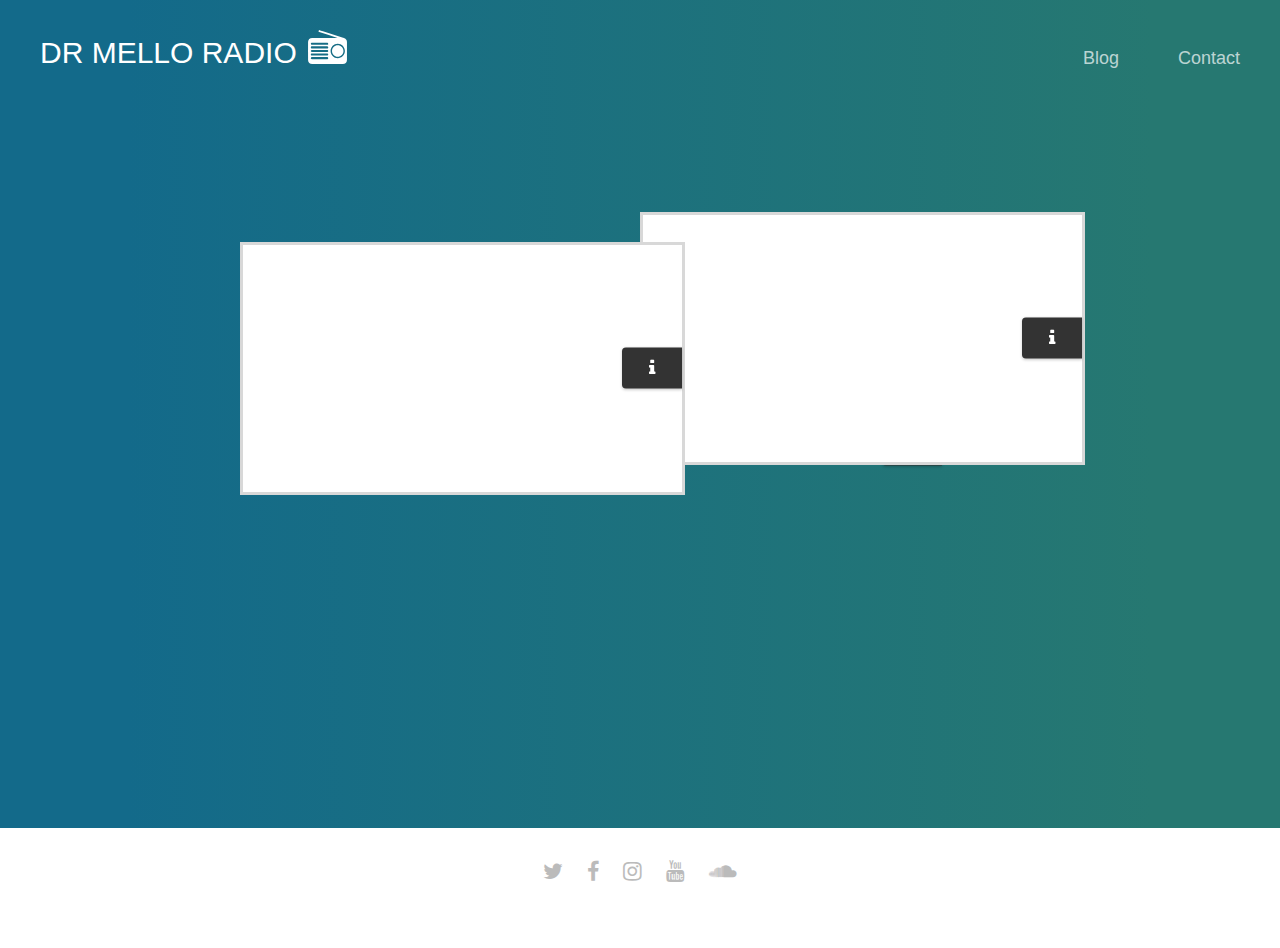
==== commit c934d30c: "Added contact form." ====
--- a/index.html
+++ b/index.html
@@ -14,6 +14,21 @@
 			<h1>Dr Mello Radio</h1>
 			<img src="public/radio.svg" alt="Dr. Mello Radio logo">
 		</div>
+
+		<nav>
+			<ul>
+				<li><a href="#">Blog</a></li>
+				<li><a href="#" id="contact">Contact</a></li>
+			</ul>
+
+			<div id="contactForm" class="contact-form">
+				<h3>Contact Dr. Mello</h3>
+				<form>
+					<input type="email" placeholder="email@example.com">
+					<button type="submit">Send</button>
+				</form>
+			</div>
+		</nav>
 	</header>
 
 	<section class="main">
--- a/stylesheets/main.css
+++ b/stylesheets/main.css
@@ -69,6 +69,85 @@
   margin-bottom: -1px;
   margin-left: 6px;
 }
+/* line 22, ../sass/_header.scss */
+header nav {
+  position: absolute;
+  top: 30px;
+  right: 40px;
+}
+/* line 27, ../sass/_header.scss */
+header nav ul li {
+  display: inline-block;
+  margin-left: 3em;
+}
+/* line 31, ../sass/_header.scss */
+header nav ul li a {
+  color: rgba(255, 255, 255, 0.7);
+  transition: all 0.4s ease;
+}
+/* line 35, ../sass/_header.scss */
+header nav ul li a:hover {
+  color: white;
+}
+/* line 41, ../sass/_header.scss */
+header nav .contact-form {
+  width: 400px;
+  background-image: url('[data-uri]');
+  background-size: 100%;
+  background-image: -webkit-gradient(linear, 50% 0%, 50% 100%, color-stop(0%, #ffffff), color-stop(100%, #eeeeee));
+  background-image: -moz-linear-gradient(#ffffff, #eeeeee);
+  background-image: -webkit-linear-gradient(#ffffff, #eeeeee);
+  background-image: linear-gradient(#ffffff, #eeeeee);
+  position: absolute;
+  right: 4px;
+  top: 64px;
+  padding: 2em;
+  z-index: 9999;
+  border-radius: 4px 0px 4px 4px;
+  display: none;
+  opacity: 0;
+}
+/* line 54, ../sass/_header.scss */
+header nav .contact-form h3 {
+  font-size: 120%;
+}
+/* line 58, ../sass/_header.scss */
+header nav .contact-form::before {
+  content: "";
+  width: 0;
+  height: 0;
+  border-left: 20px solid transparent;
+  border-right: 0px solid transparent;
+  border-bottom: 15px solid #fff;
+  position: absolute;
+  top: -15px;
+  right: 0;
+}
+/* line 70, ../sass/_header.scss */
+header nav .contact-form input {
+  height: 50px;
+  width: 100%;
+  display: block;
+  margin: 18px auto;
+  text-indent: 1em;
+  font-size: 100%;
+}
+/* line 79, ../sass/_header.scss */
+header nav .contact-form button {
+  display: block;
+  margin: 0 auto;
+  height: 44px;
+  width: 50%;
+  border: none;
+  background-image: url('[data-uri]');
+  background-size: 100%;
+  background-image: -webkit-gradient(linear, 50% 0%, 50% 100%, color-stop(0%, #333333), color-stop(100%, #444444));
+  background-image: -moz-linear-gradient(#333333, #444444);
+  background-image: -webkit-linear-gradient(#333333, #444444);
+  background-image: linear-gradient(#333333, #444444);
+  color: #fff;
+  font-size: 100%;
+}
 
 /* line 1, ../sass/_footer.scss */
 footer {
@@ -180,7 +259,7 @@
   z-index: 1;
 }
 
-/* line 7, ../sass/main.scss */
+/* line 1, ../sass/_detail-pane.scss */
 .grid-item .more-info {
   position: absolute;
   width: 60px;
@@ -196,7 +275,7 @@
   border-bottom-left-radius: 4px;
   box-shadow: 0 1px 3px 0px rgba(0, 0, 0, 0.2);
 }
-/* line 22, ../sass/main.scss */
+/* line 16, ../sass/_detail-pane.scss */
 .grid-item .more-info + .detail-pane {
   width: 500px;
   background-image: url('[data-uri]');
@@ -214,28 +293,28 @@
   display: none;
   opacity: 0;
 }
-/* line 34, ../sass/main.scss */
+/* line 28, ../sass/_detail-pane.scss */
 .grid-item .more-info + .detail-pane.right {
   right: -120%;
 }
-/* line 38, ../sass/main.scss */
+/* line 32, ../sass/_detail-pane.scss */
 .grid-item .more-info + .detail-pane.left {
   left: -120%;
 }
-/* line 42, ../sass/main.scss */
+/* line 36, ../sass/_detail-pane.scss */
 .grid-item .more-info + .detail-pane h3 {
   font-size: 1.5em;
   font-weight: 300;
   border-bottom: 1px solid rgba(50, 50, 50, 0.5);
   padding-bottom: 10px;
 }
-/* line 49, ../sass/main.scss */
+/* line 43, ../sass/_detail-pane.scss */
 .grid-item .more-info + .detail-pane p {
   font-weight: 100;
   line-height: 1.5em;
 }
 
-/* line 56, ../sass/main.scss */
+/* line 8, ../sass/main.scss */
 .no-select {
   position: absolute;
   width: 60px;
